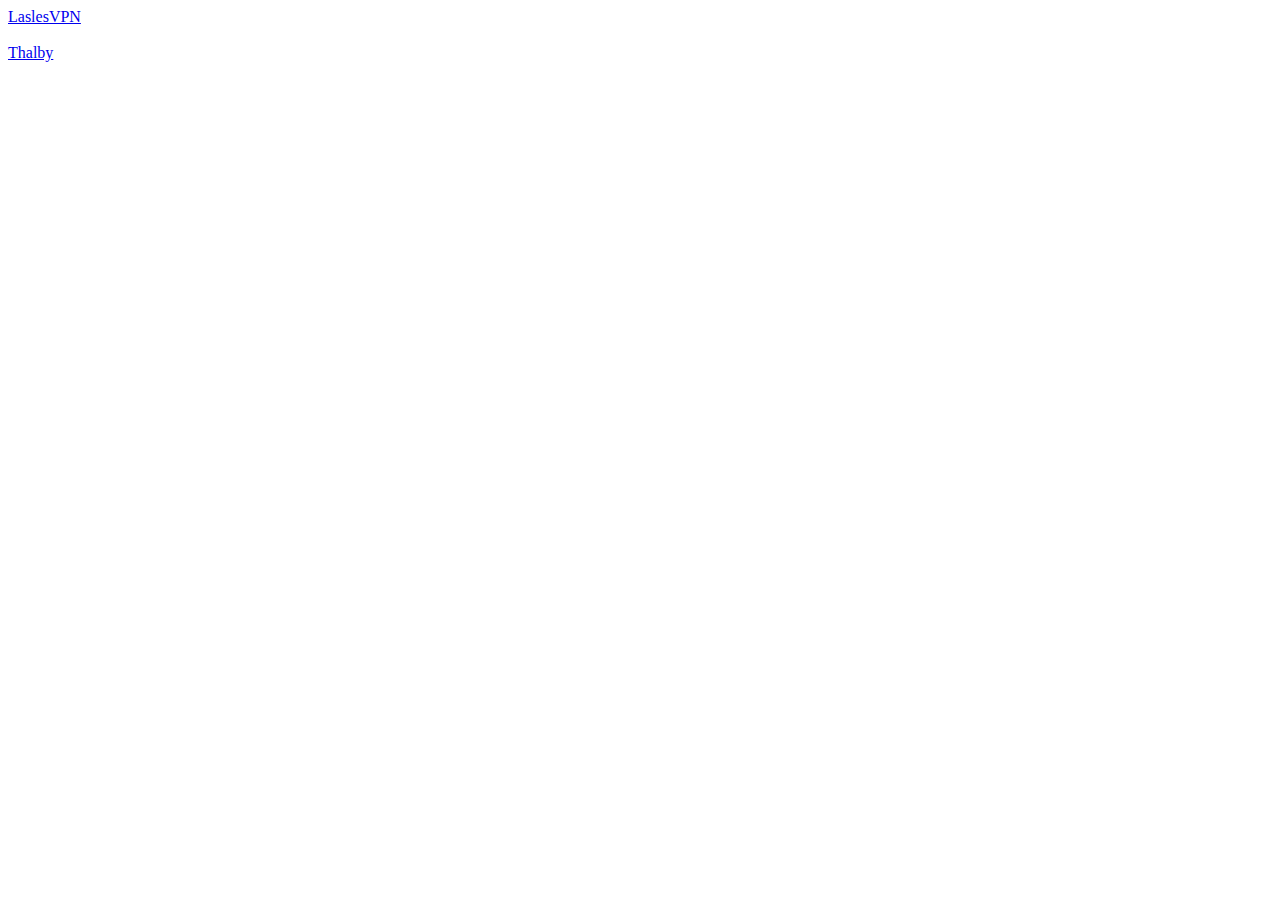
==== index.html @ c25a3dcc "1" ====
<!DOCTYPE html>
<html lang="en">
<head>
    <meta charset="UTF-8">
    <meta http-equiv="X-UA-Compatible" content="IE=edge">
    <meta name="viewport" content="width=device-width, initial-scale=1.0">
    <title>Portfolio</title>
</head>
<body>
    <section>
        <a href="./projects/LaslesVPN/index.html">LaslesVPN</a>
        <br>
        <br>
        <a href="./projects/Thalby/index.html">Thalby</a>
    </section>
</body>
</html>
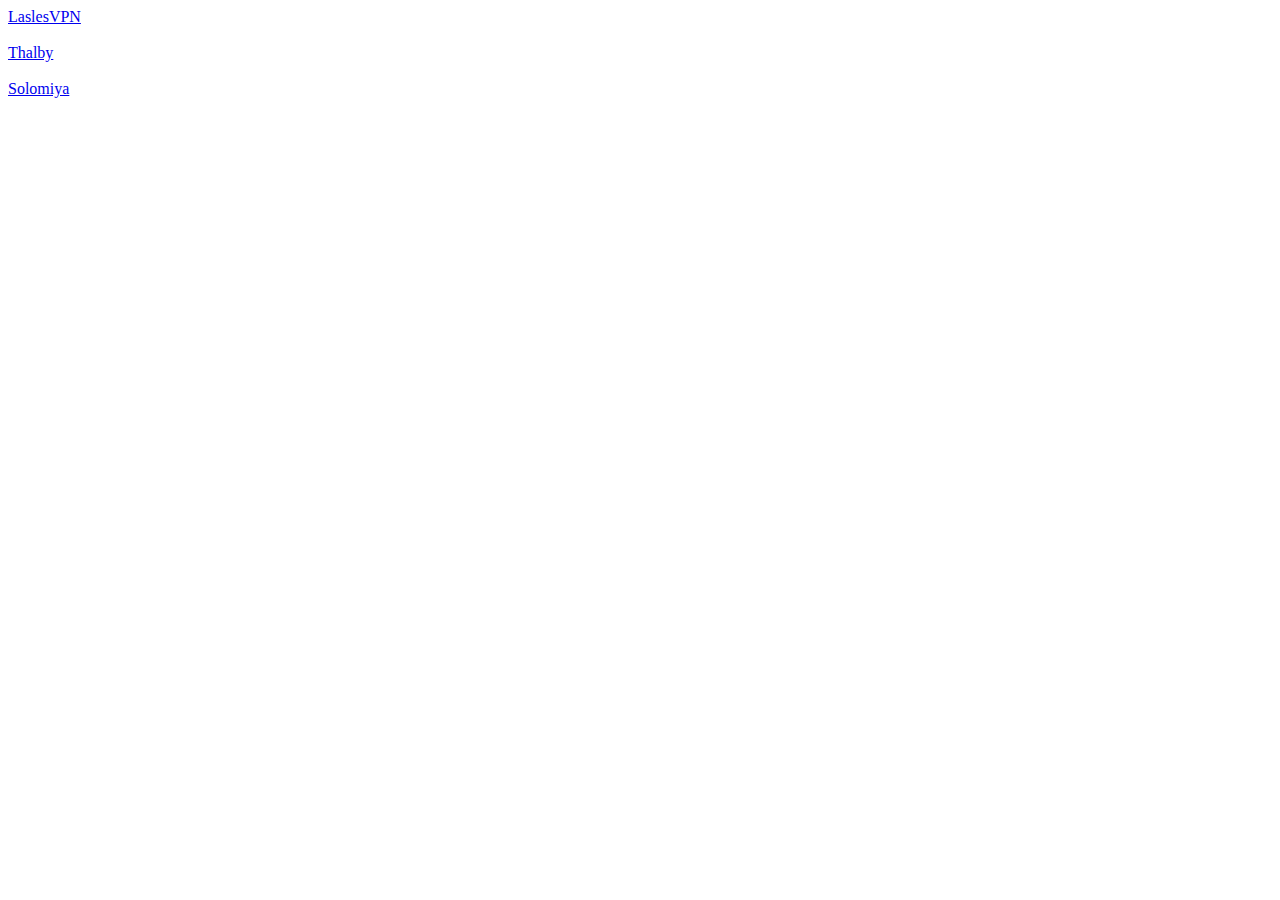
==== commit a07be192: "Solomiya++" ====
--- a/index.html
+++ b/index.html
@@ -12,6 +12,9 @@
         <br>
         <br>
         <a href="./projects/Thalby/index.html">Thalby</a>
+        <br>
+        <br>
+        <a href="./projects/Thalby/index.html">Solomiya</a>
     </section>
 </body>
 </html>